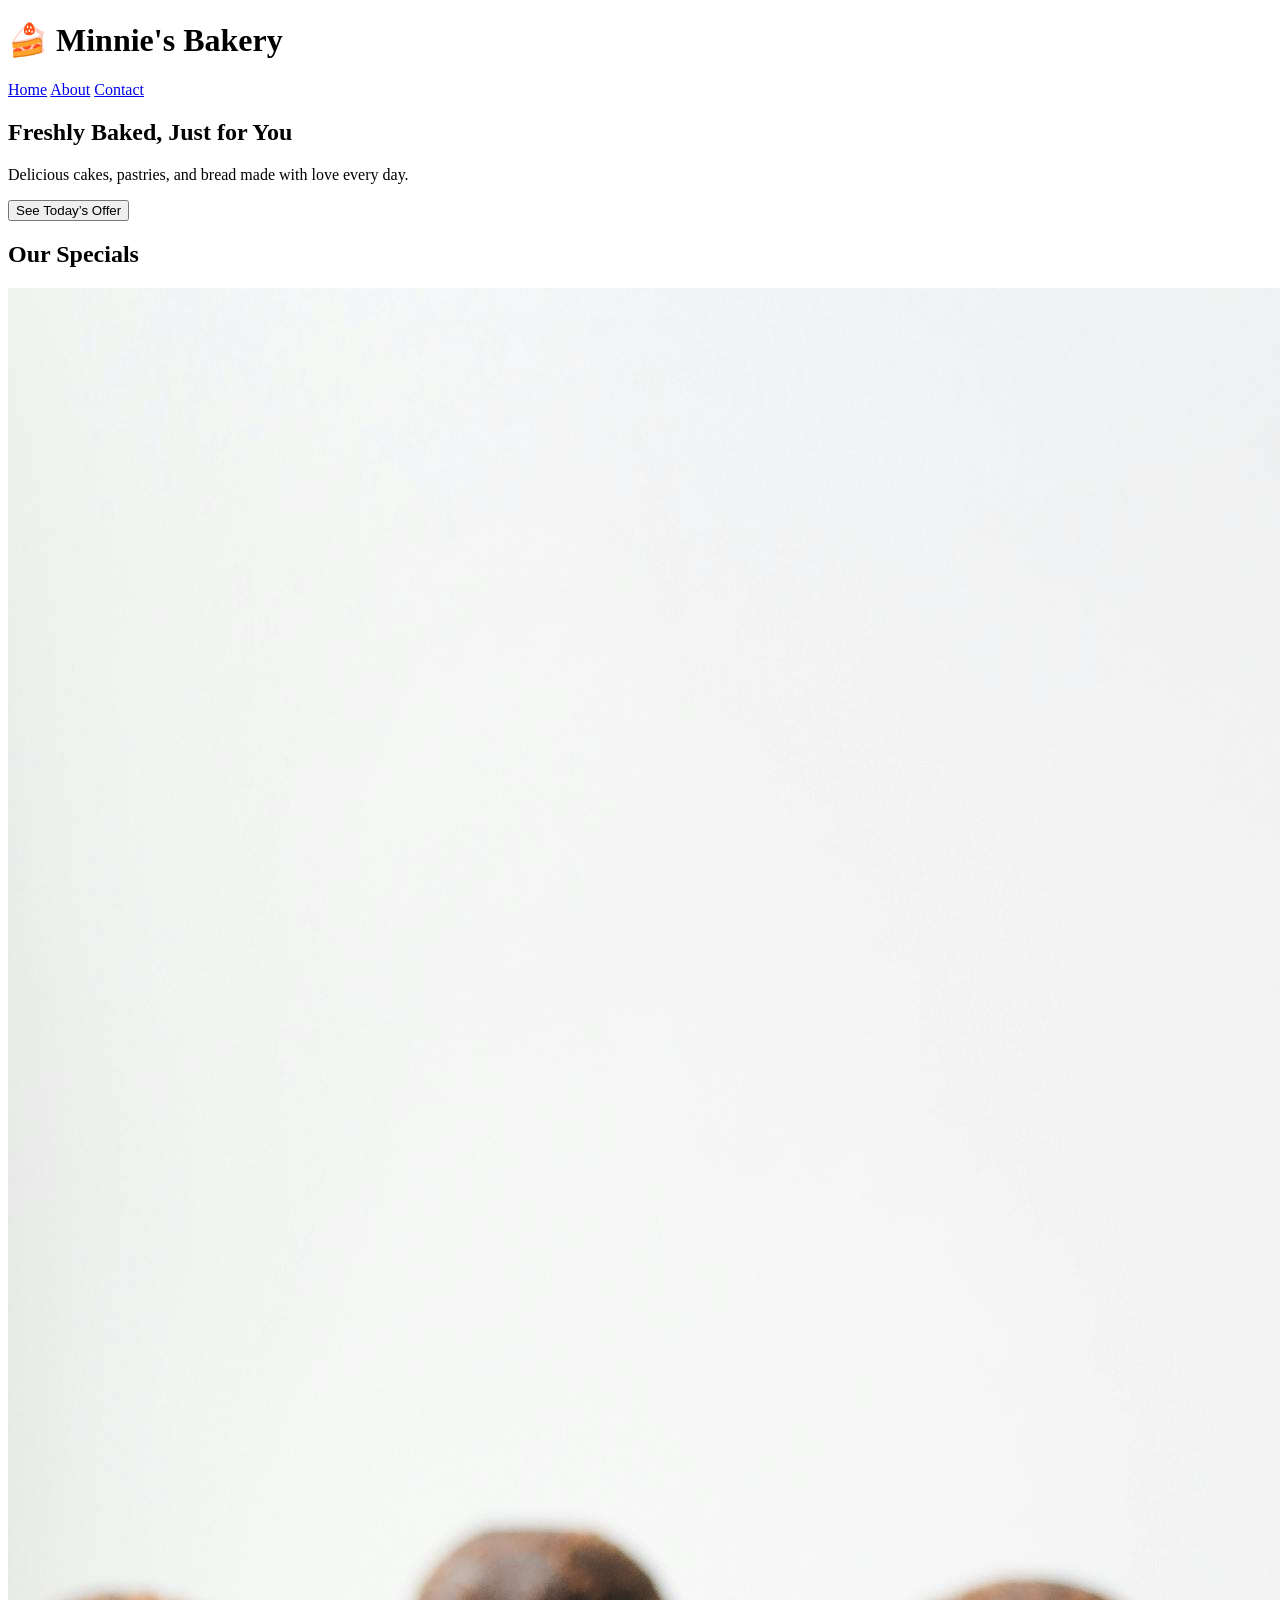
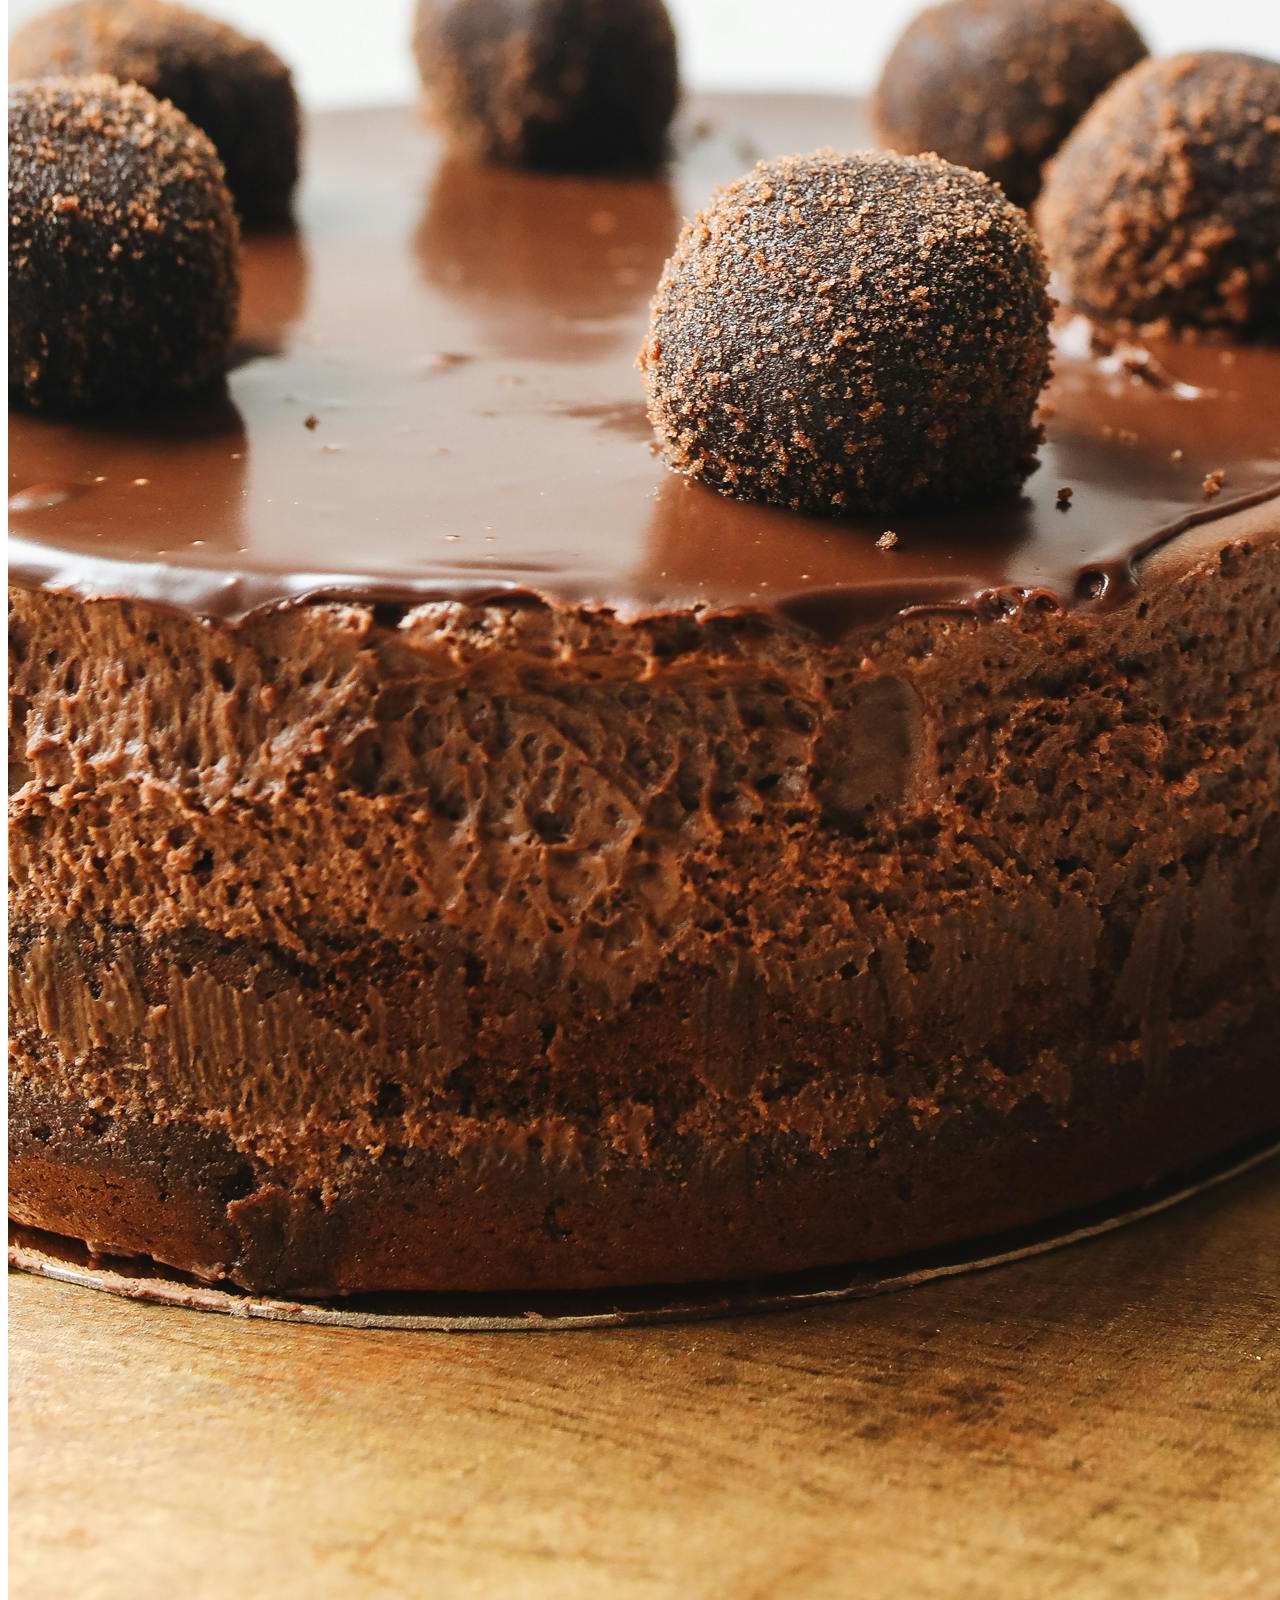
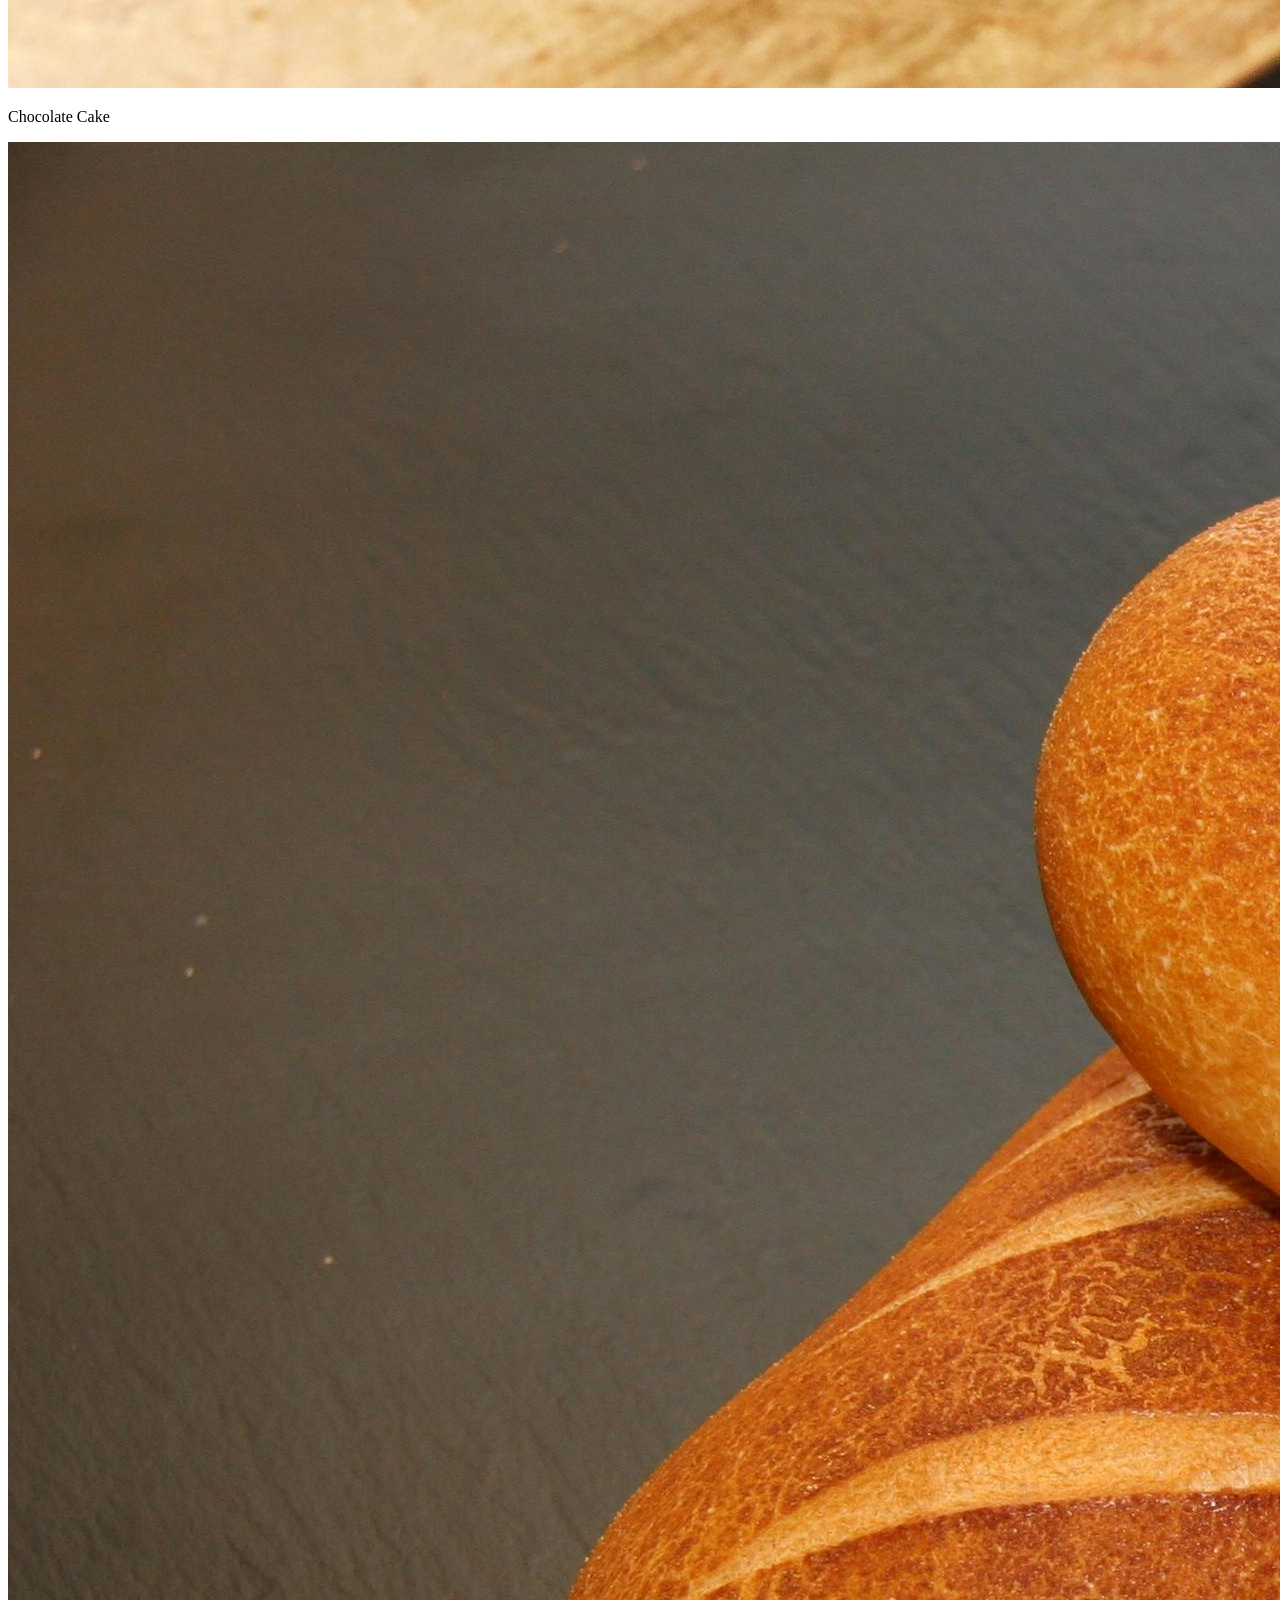
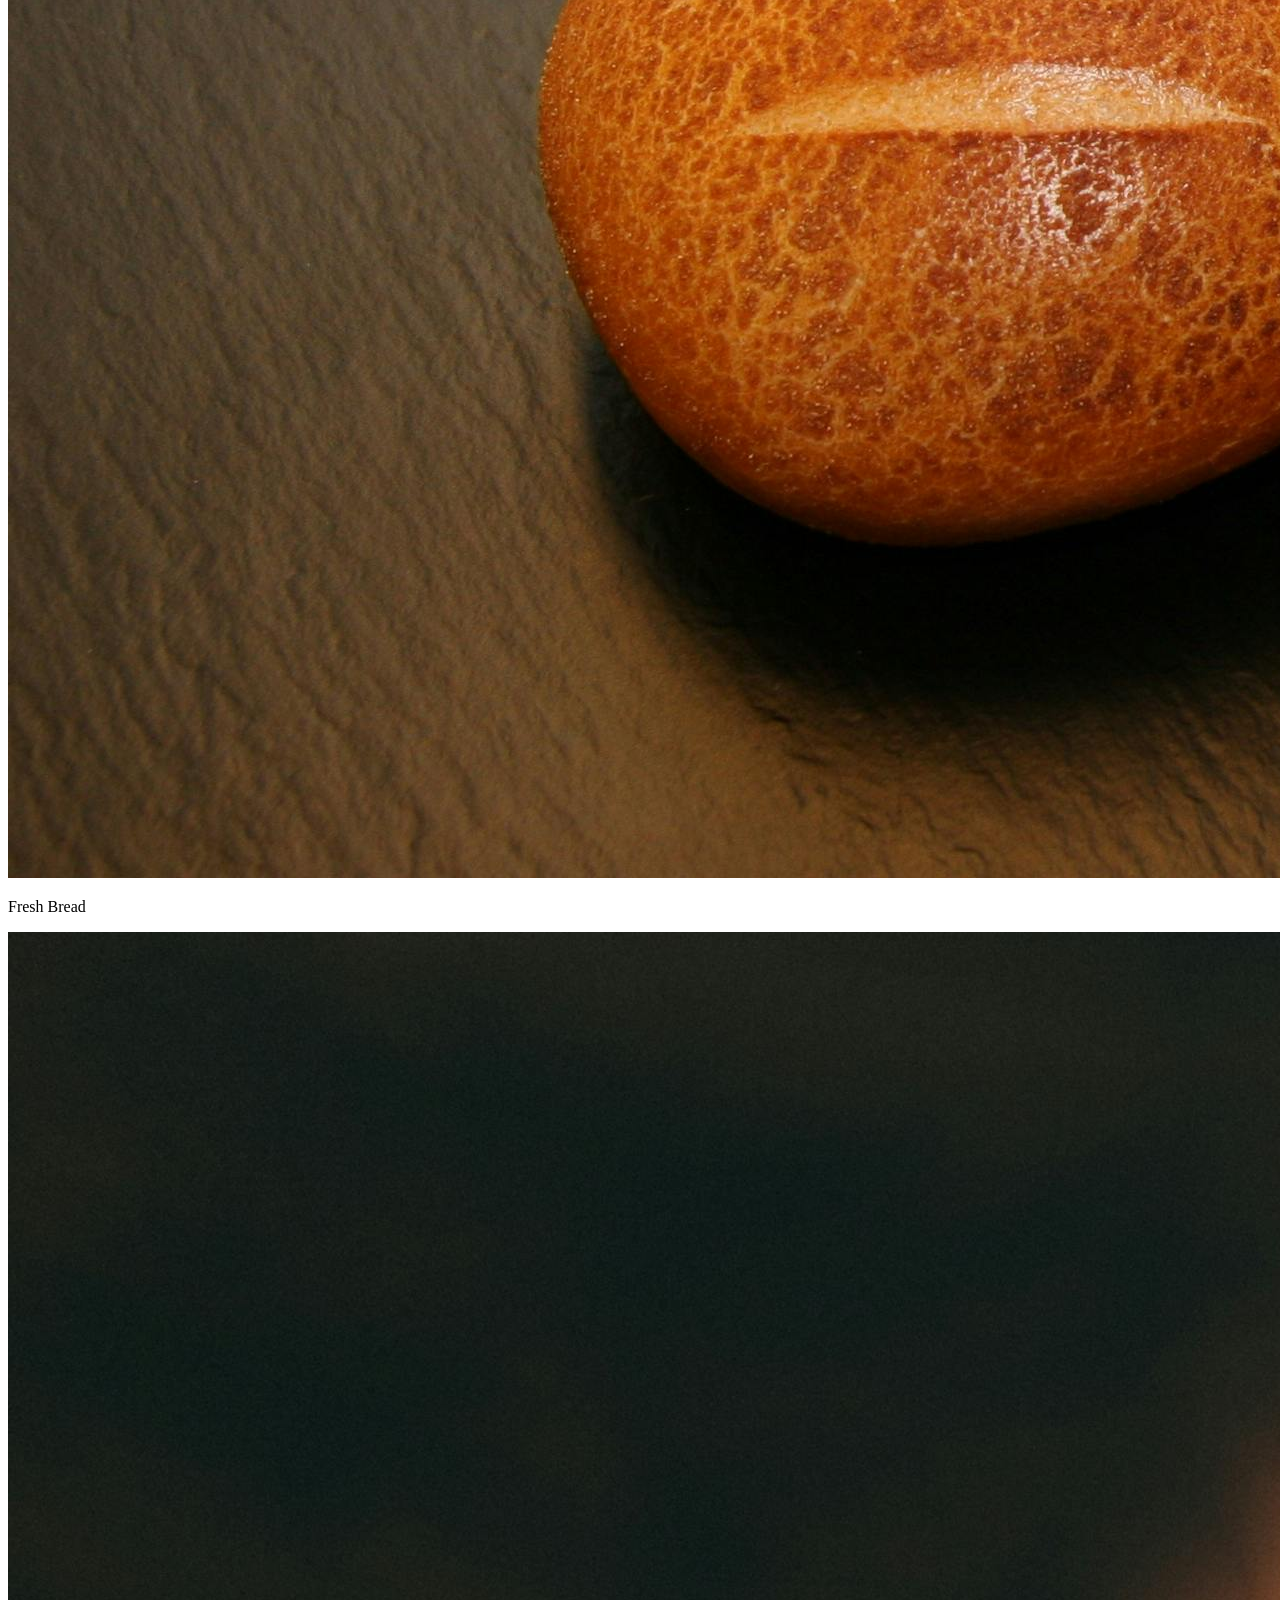
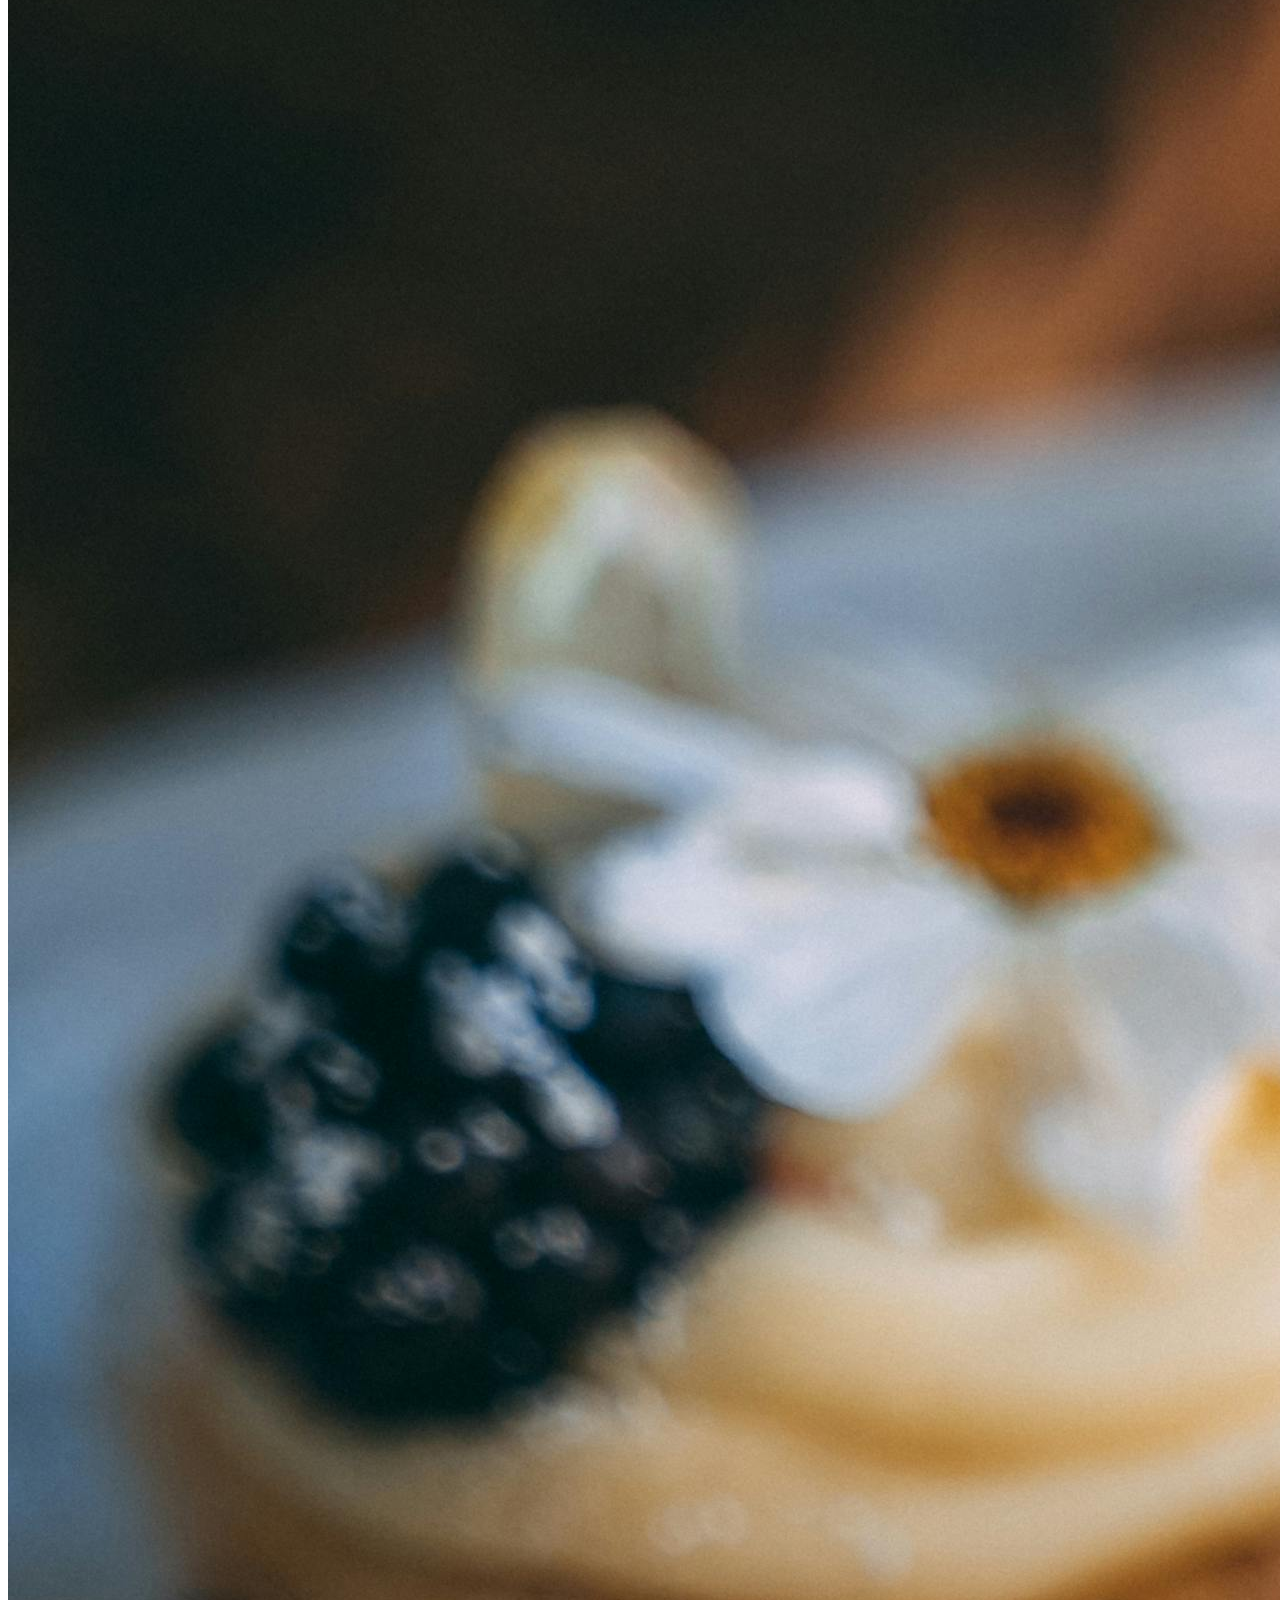
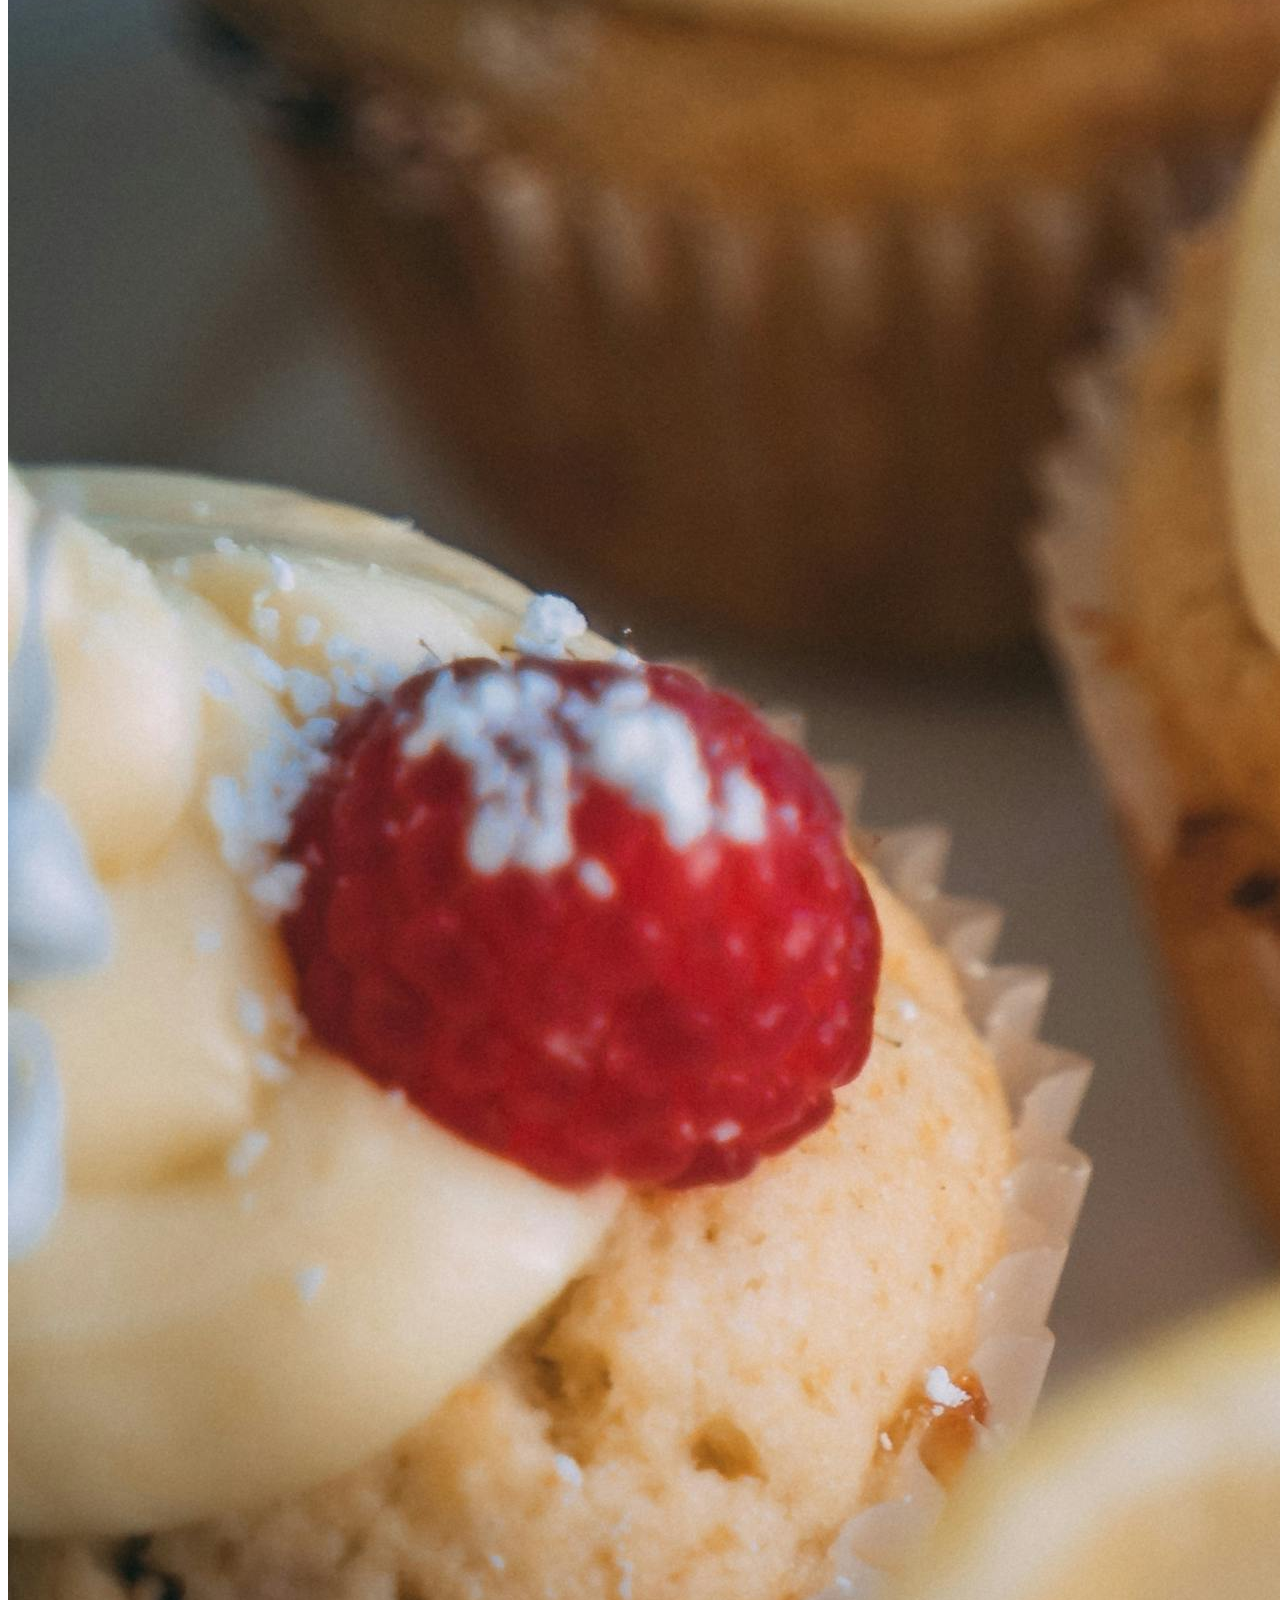
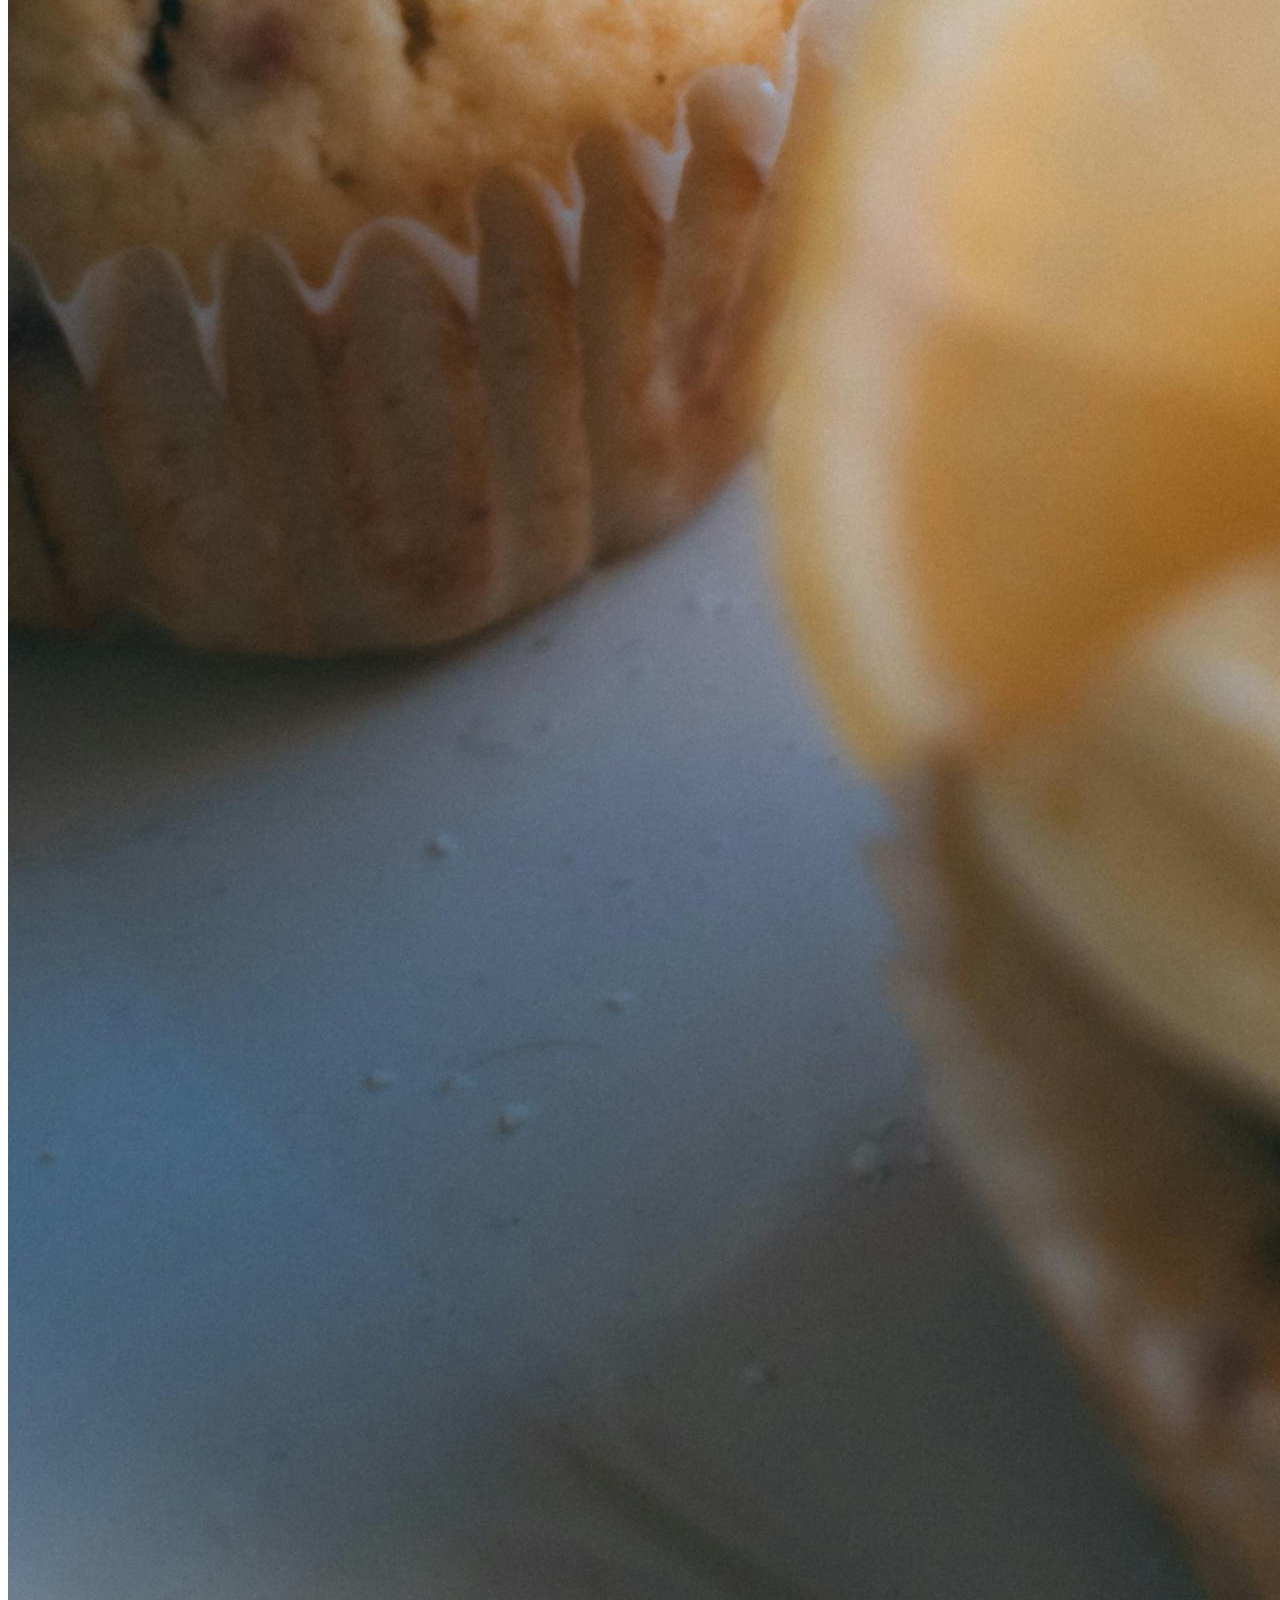
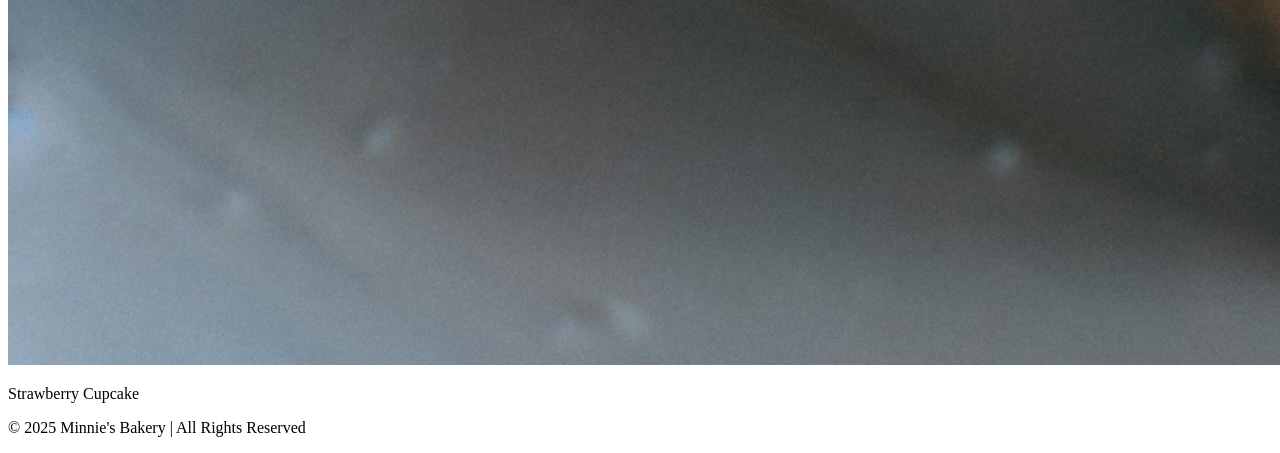
==== index.html @ 51b2b6a3 "Add files via upload" ====
<!DOCTYPE html>
<html lang="en">
<head>
  <meta charset="UTF-8">
  <meta name="viewport" content="width=device-width, initial-scale=1.0">
  <title>Minnie's Bakery - Home</title>
  <link rel="stylesheet" href="style/style.css">
</head>
<body>
  <header>
    <h1>🍰 Minnie's Bakery</h1>
    <nav>
      <a href="index.html">Home</a>
      <a href="about.html">About</a>
      <a href="contact.html">Contact</a>
    </nav>
  </header>

  <section class="hero">
    <h2>Freshly Baked, Just for You</h2>
    <p>Delicious cakes, pastries, and bread made with love every day.</p>
    <button onclick="showOffer()">See Today’s Offer</button>
  </section>

  <section class="products">
    <h2>Our Specials</h2>
    <div class="grid">
      <div class="card"><img src="chocolate cake.jpg" alt="Cake"><p>Chocolate Cake</p></div>
      <div class="card"><img src="bread.jpg" alt="Bread"><p>Fresh Bread</p></div>
      <div class="card"><img src="cupcake.jpg" alt="Cupcake"><p>Strawberry Cupcake</p></div>
    </div>
  </section>

  <footer>
    <p>© 2025 Minnie's Bakery | All Rights Reserved</p>
  </footer>

  <script src="js/script.js"></script>
</body>
</html>
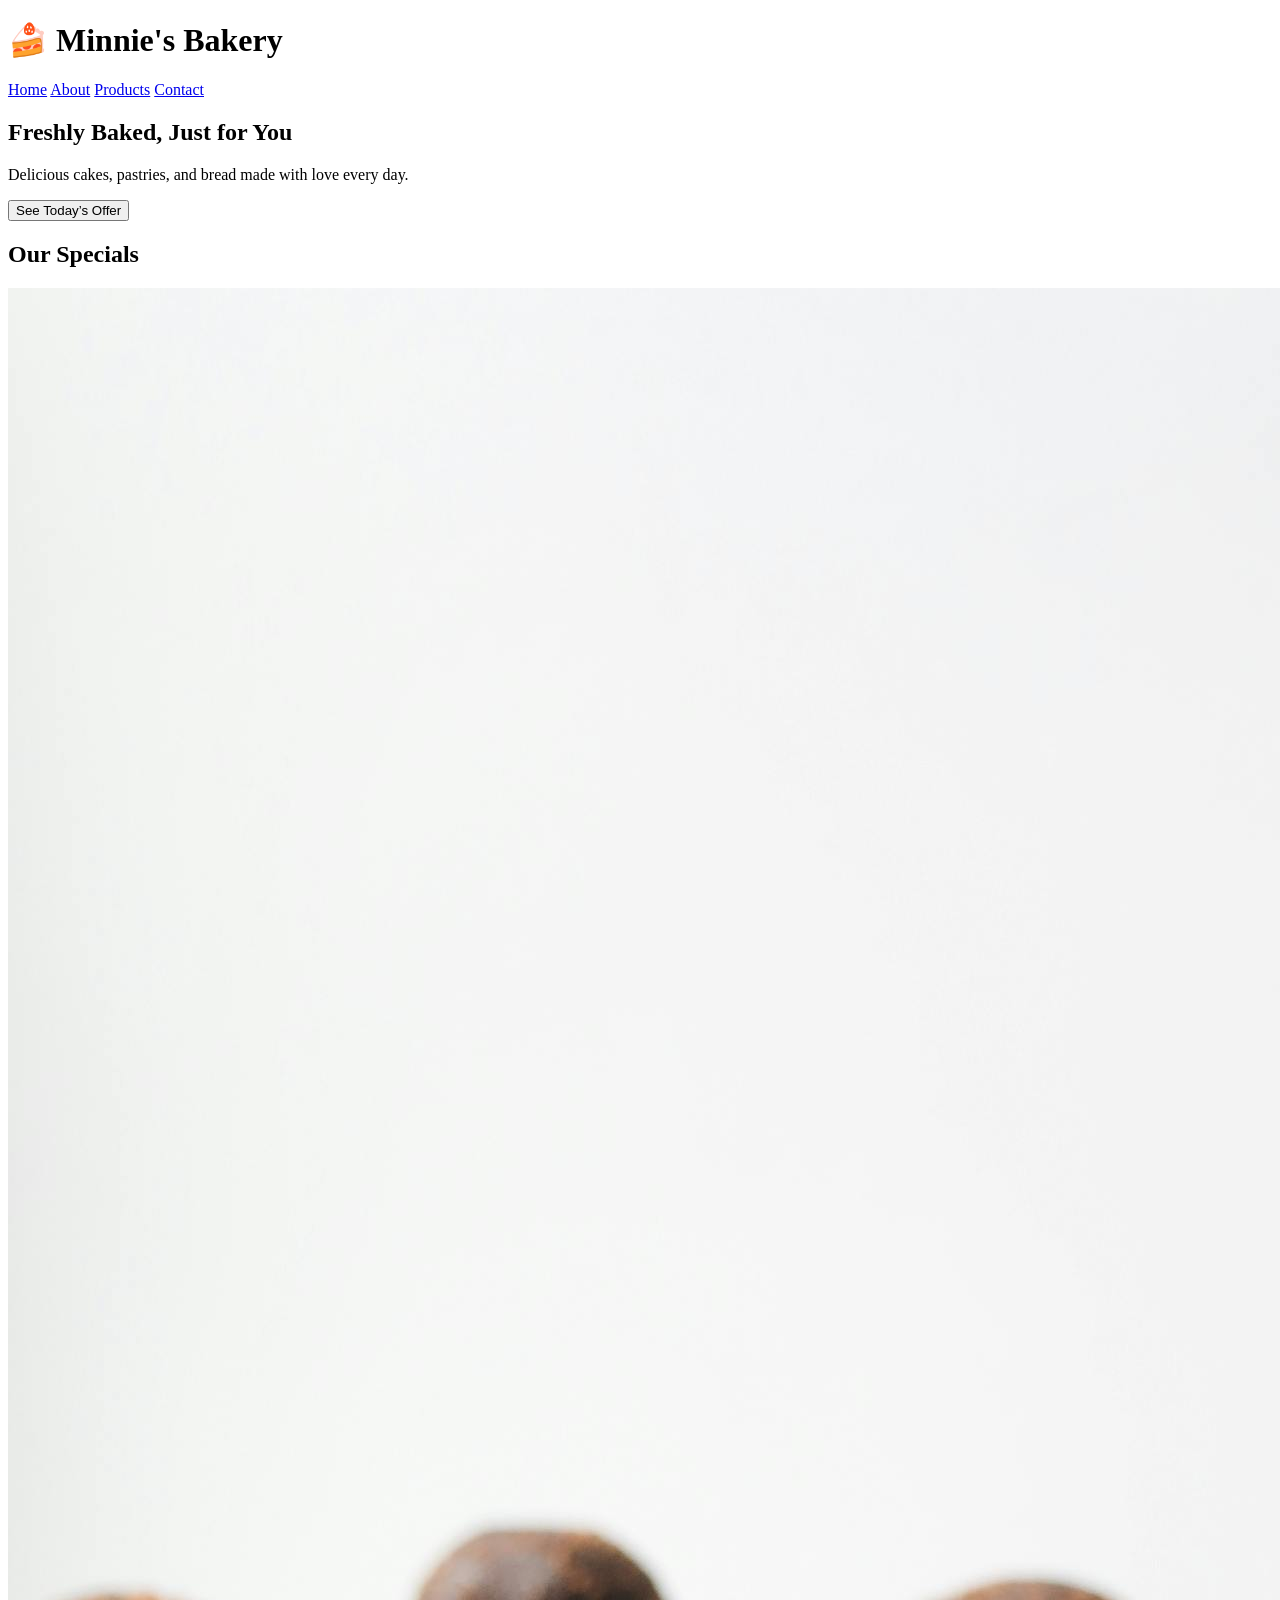
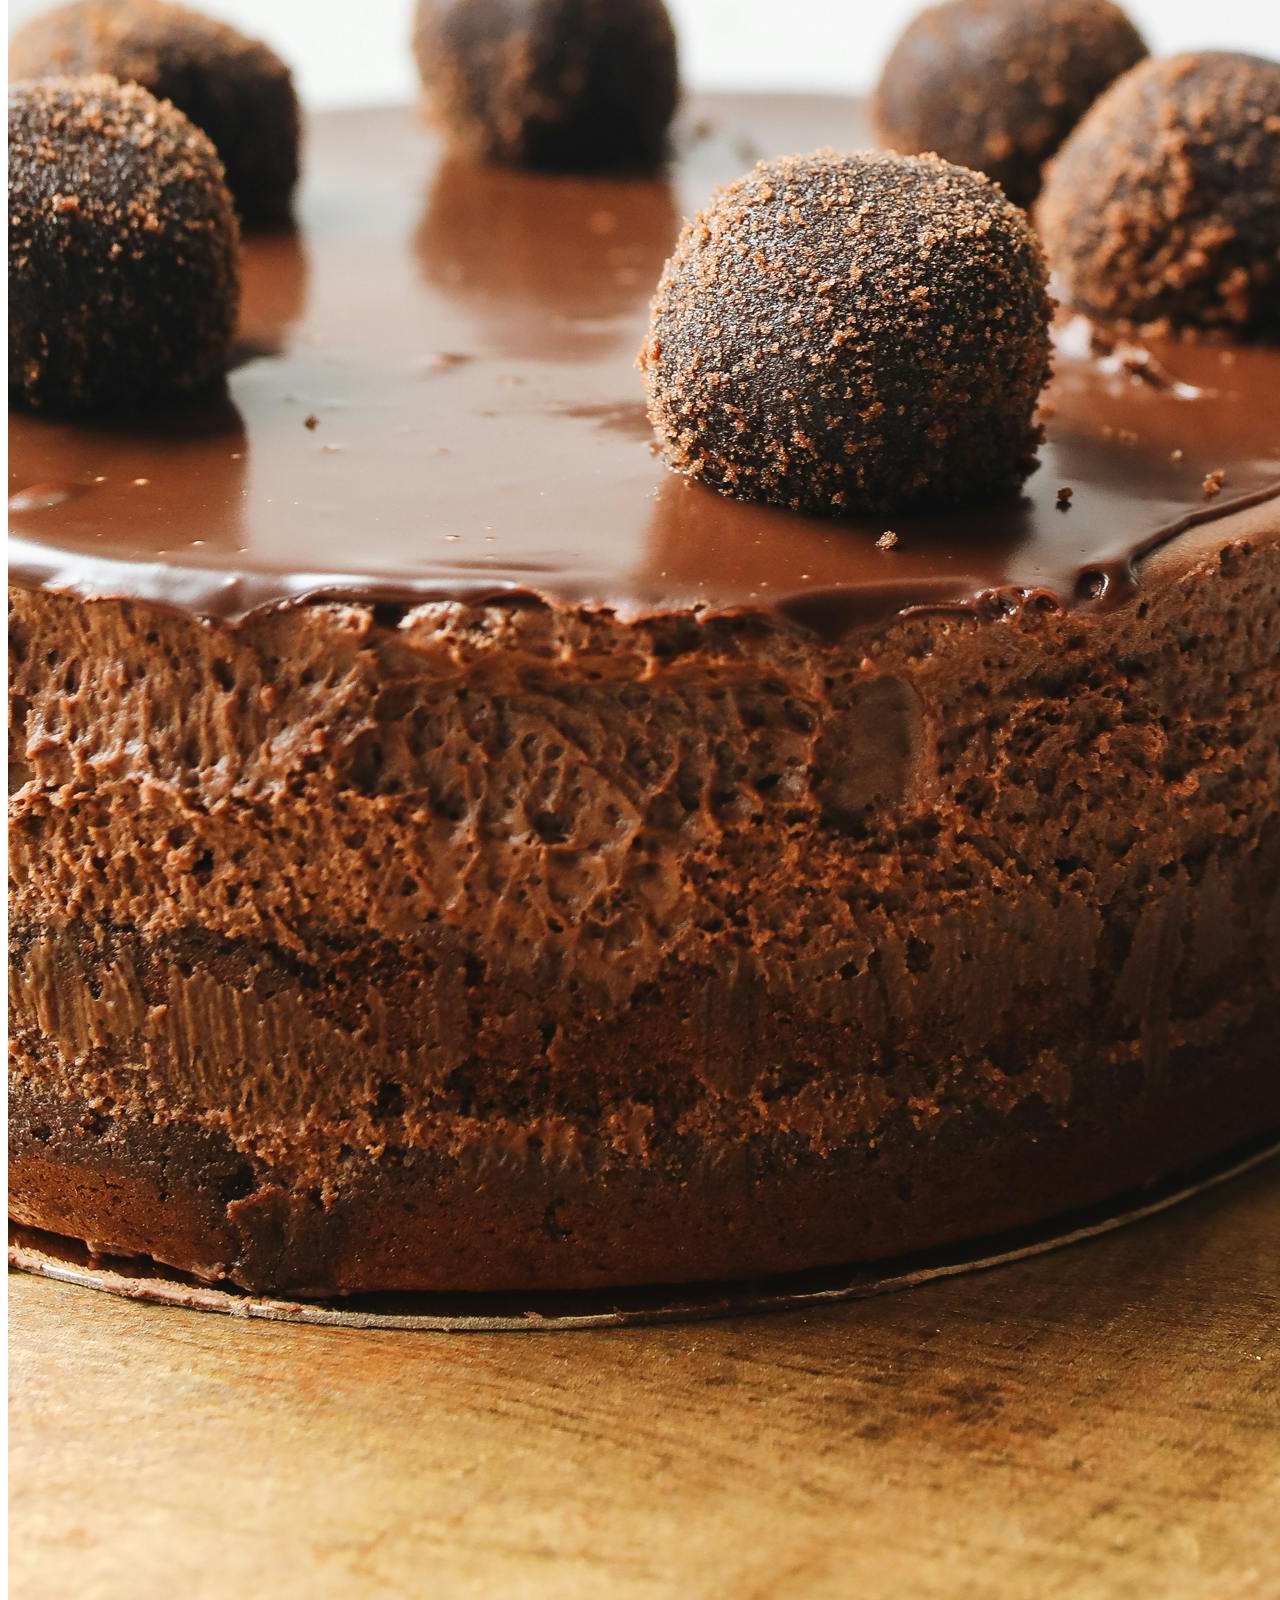
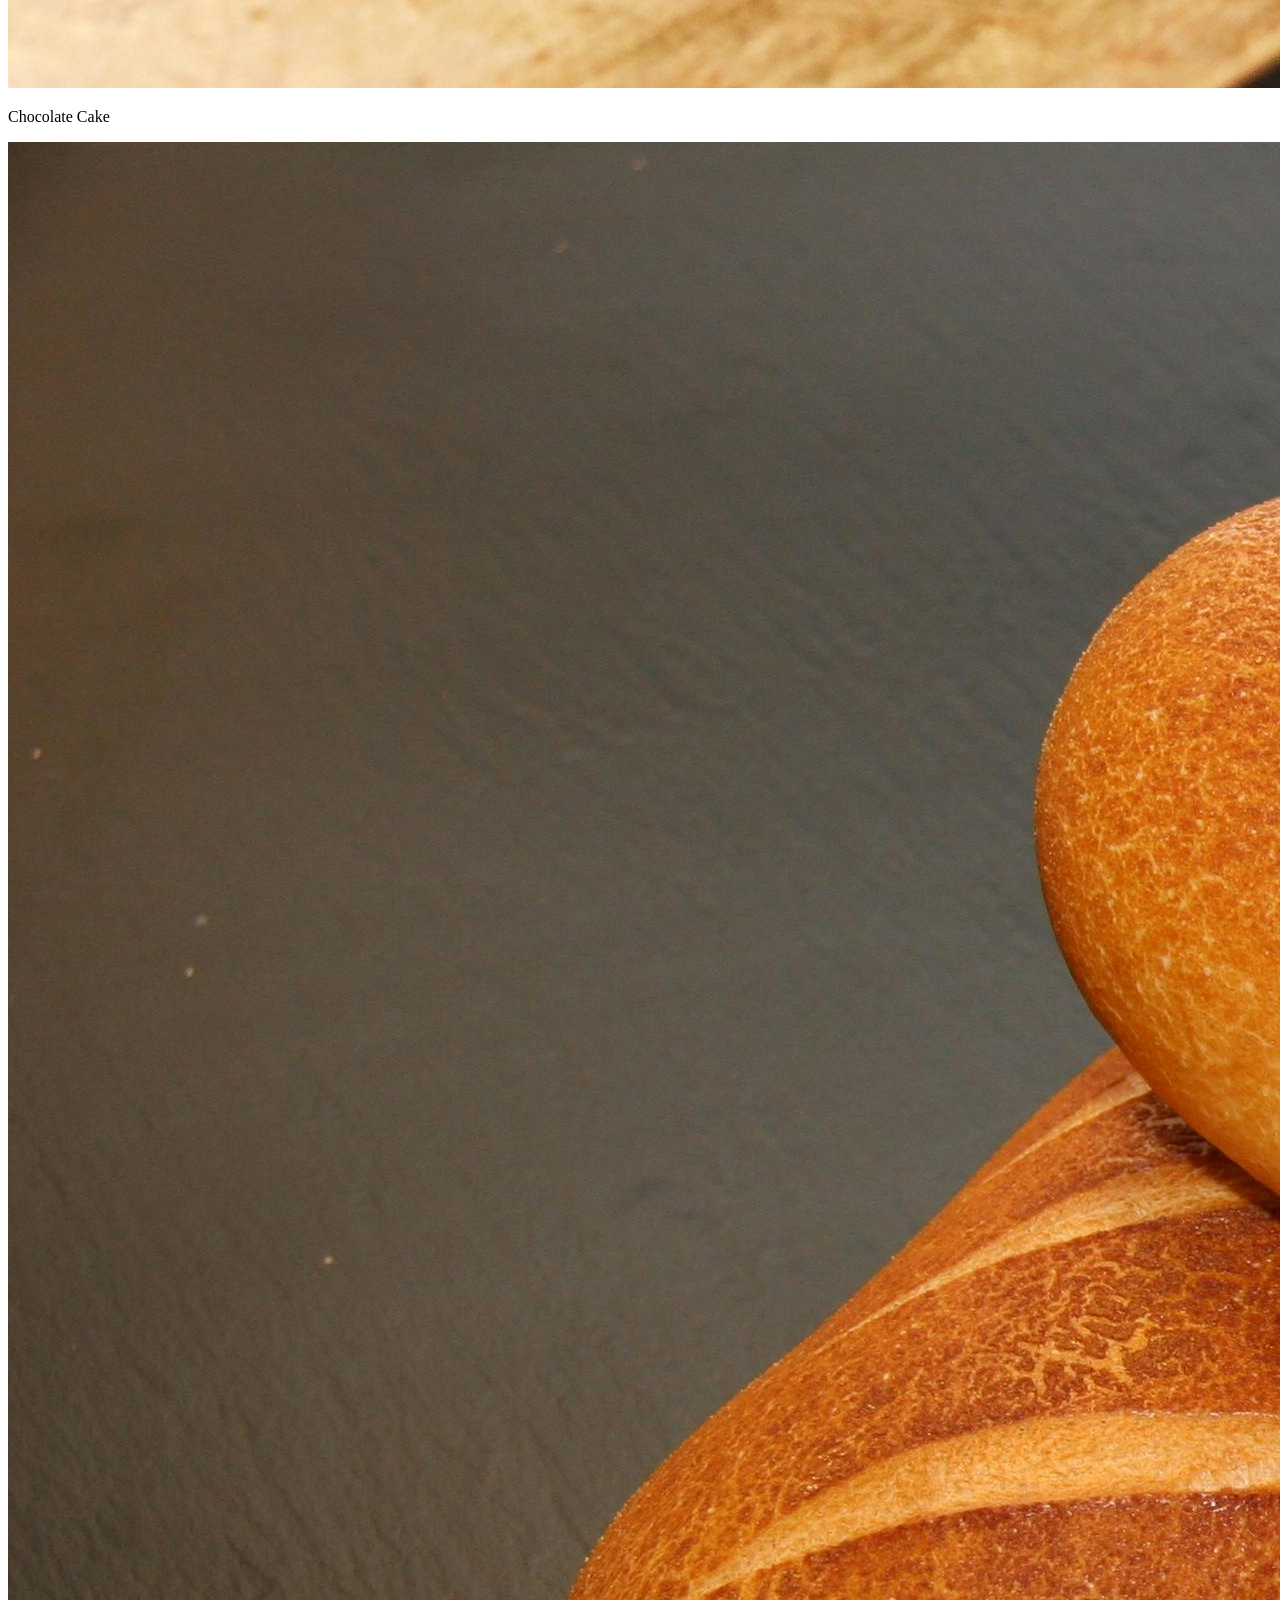
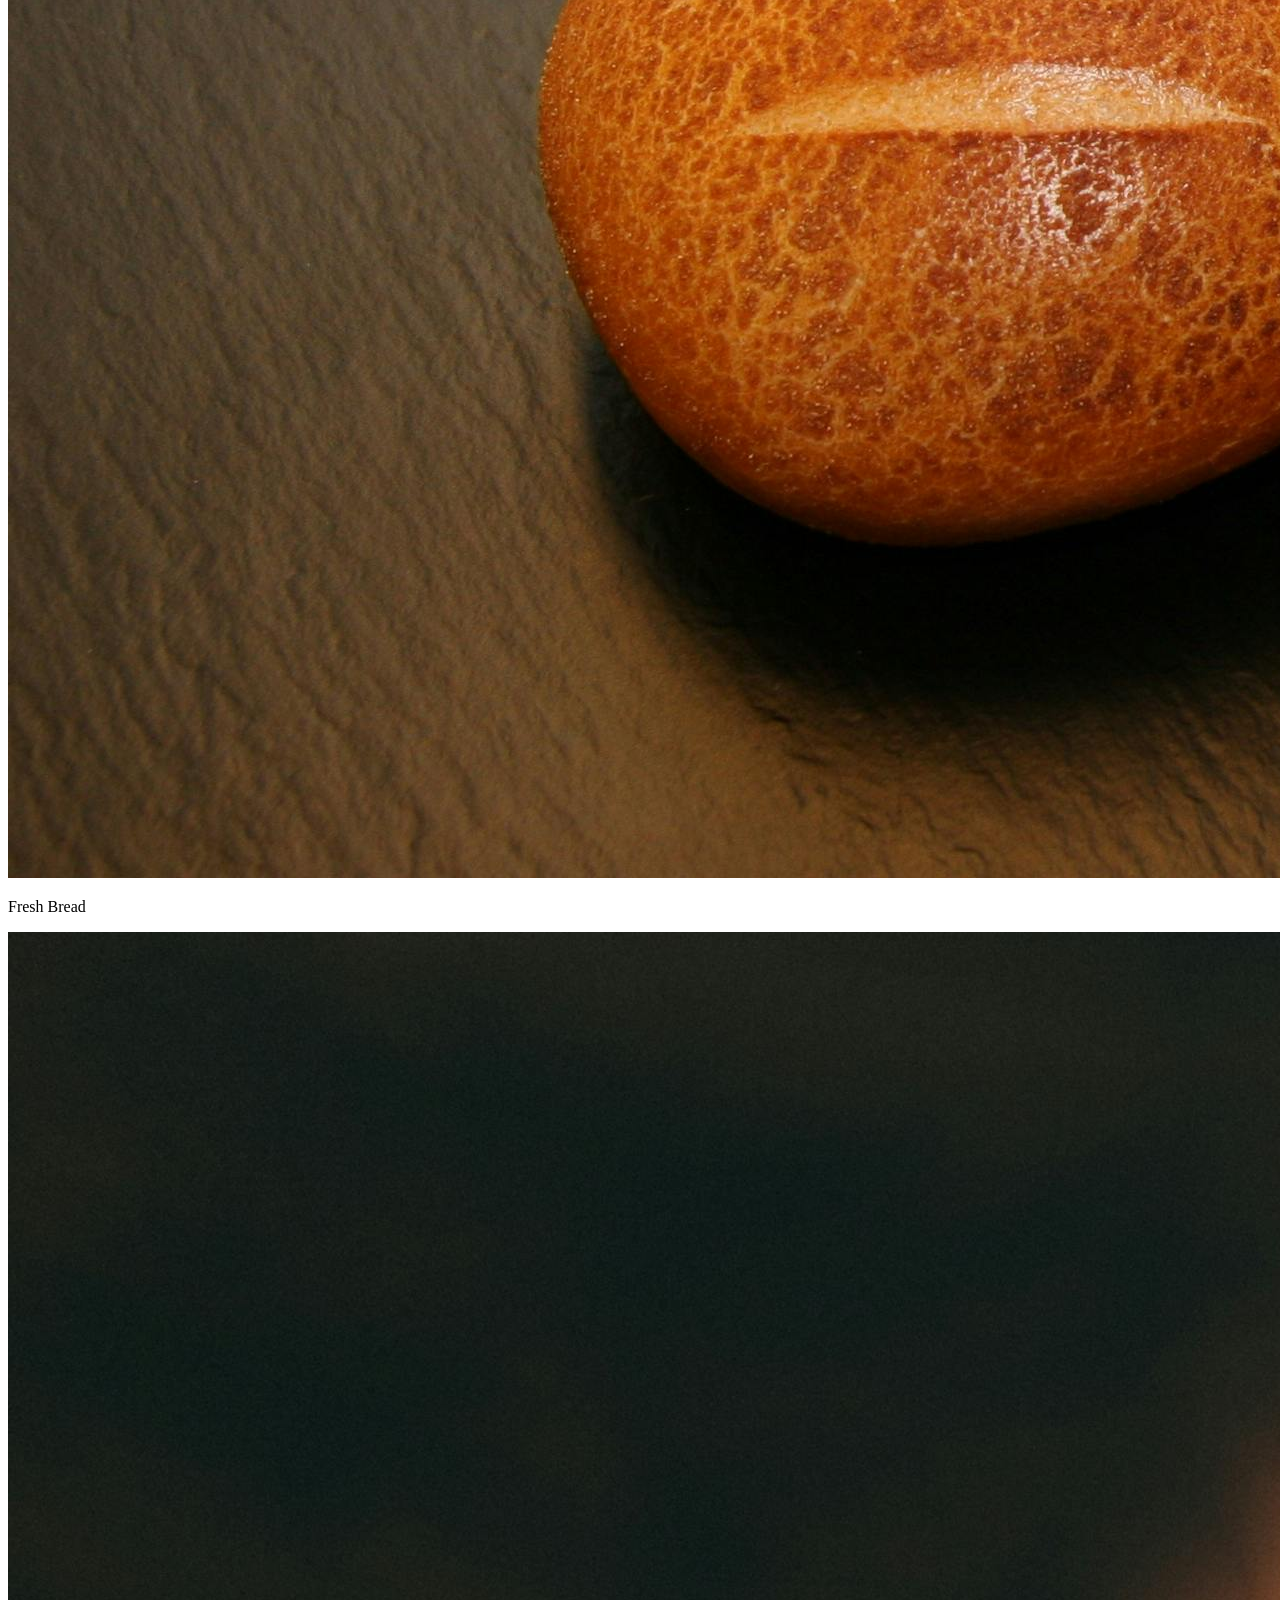
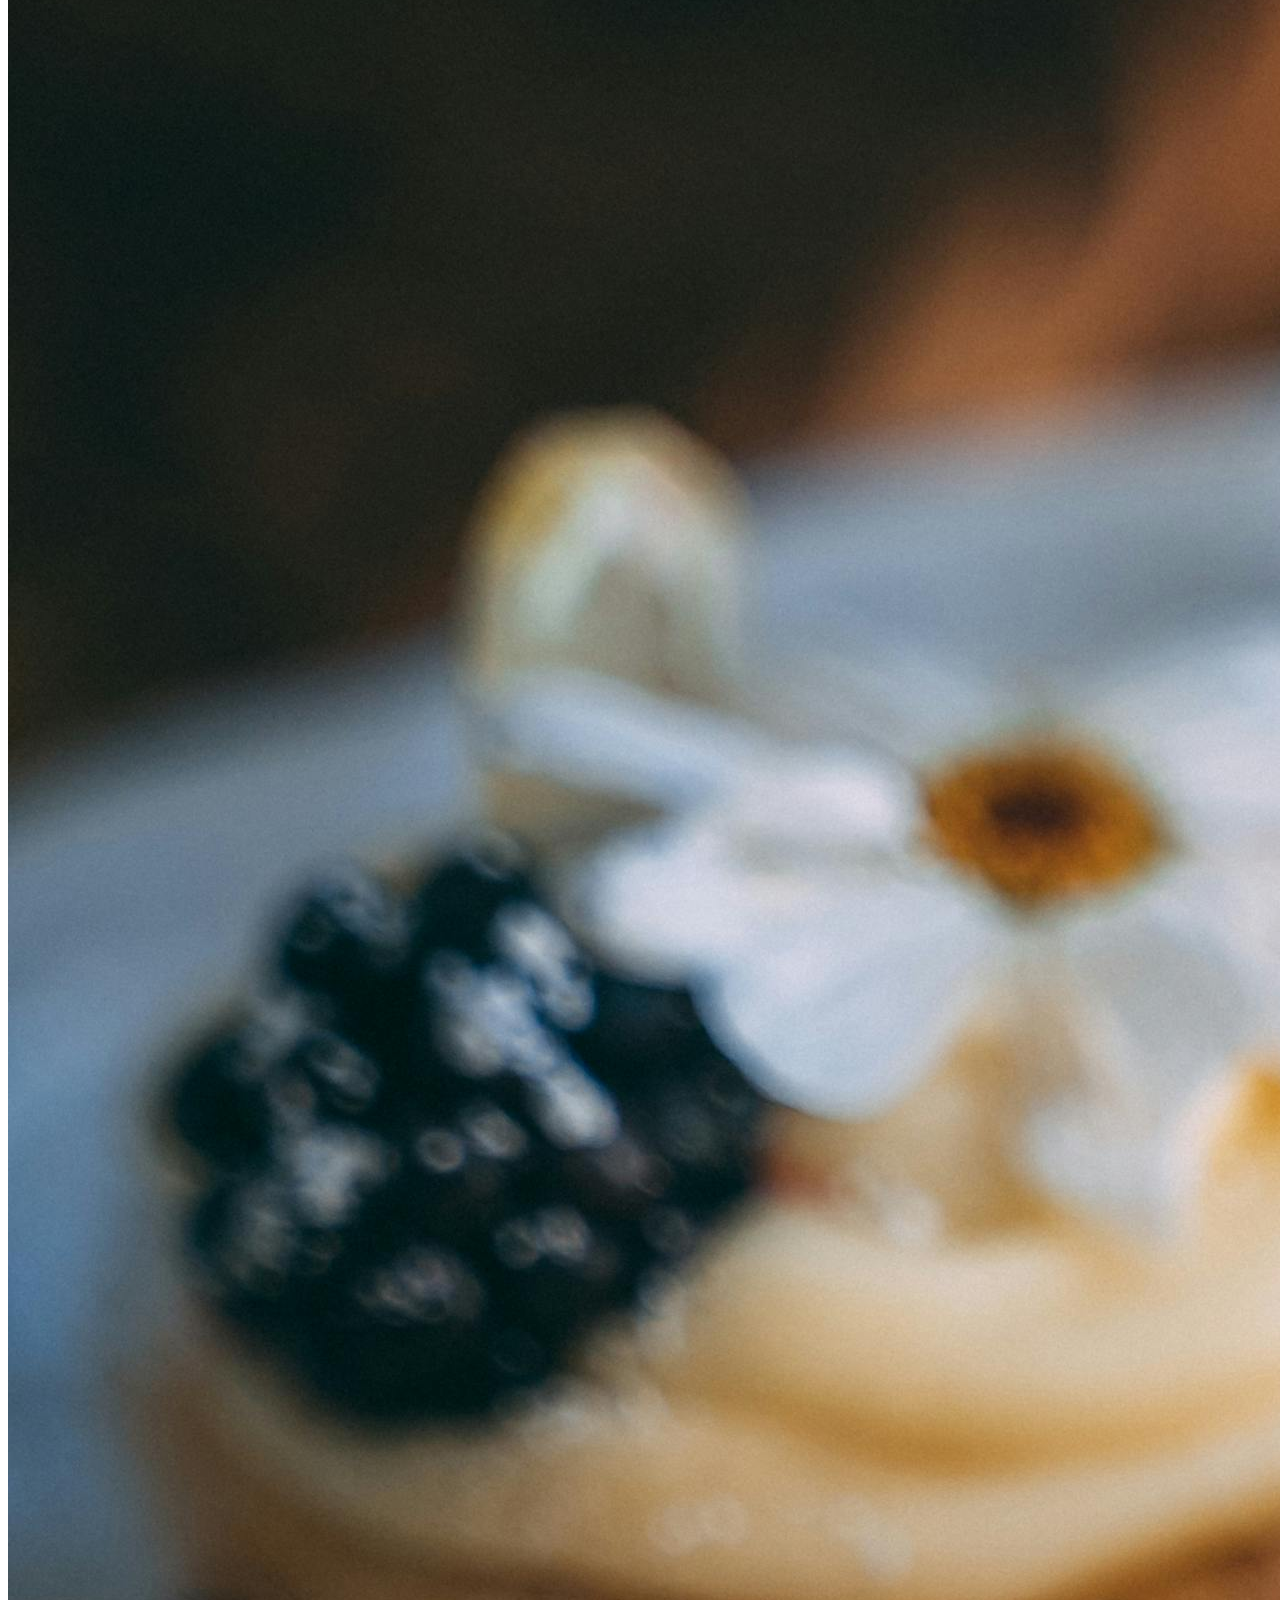
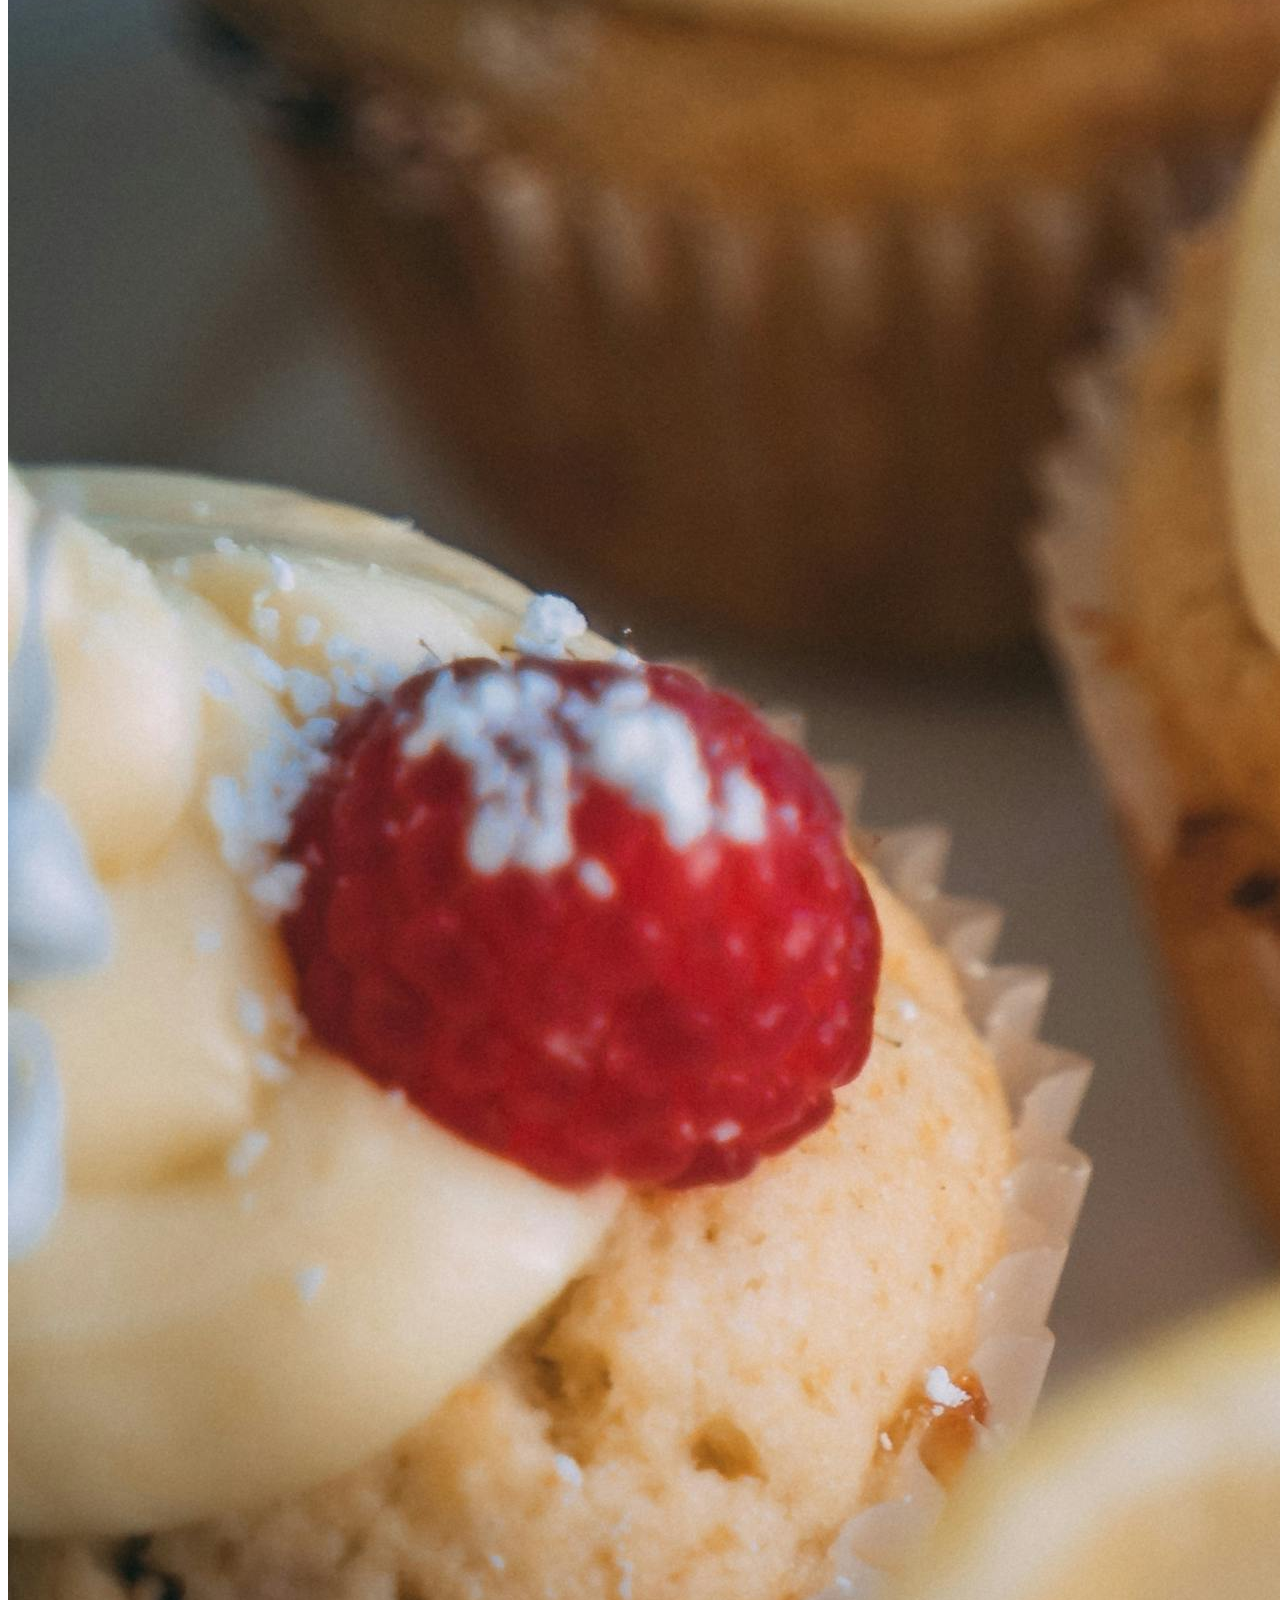
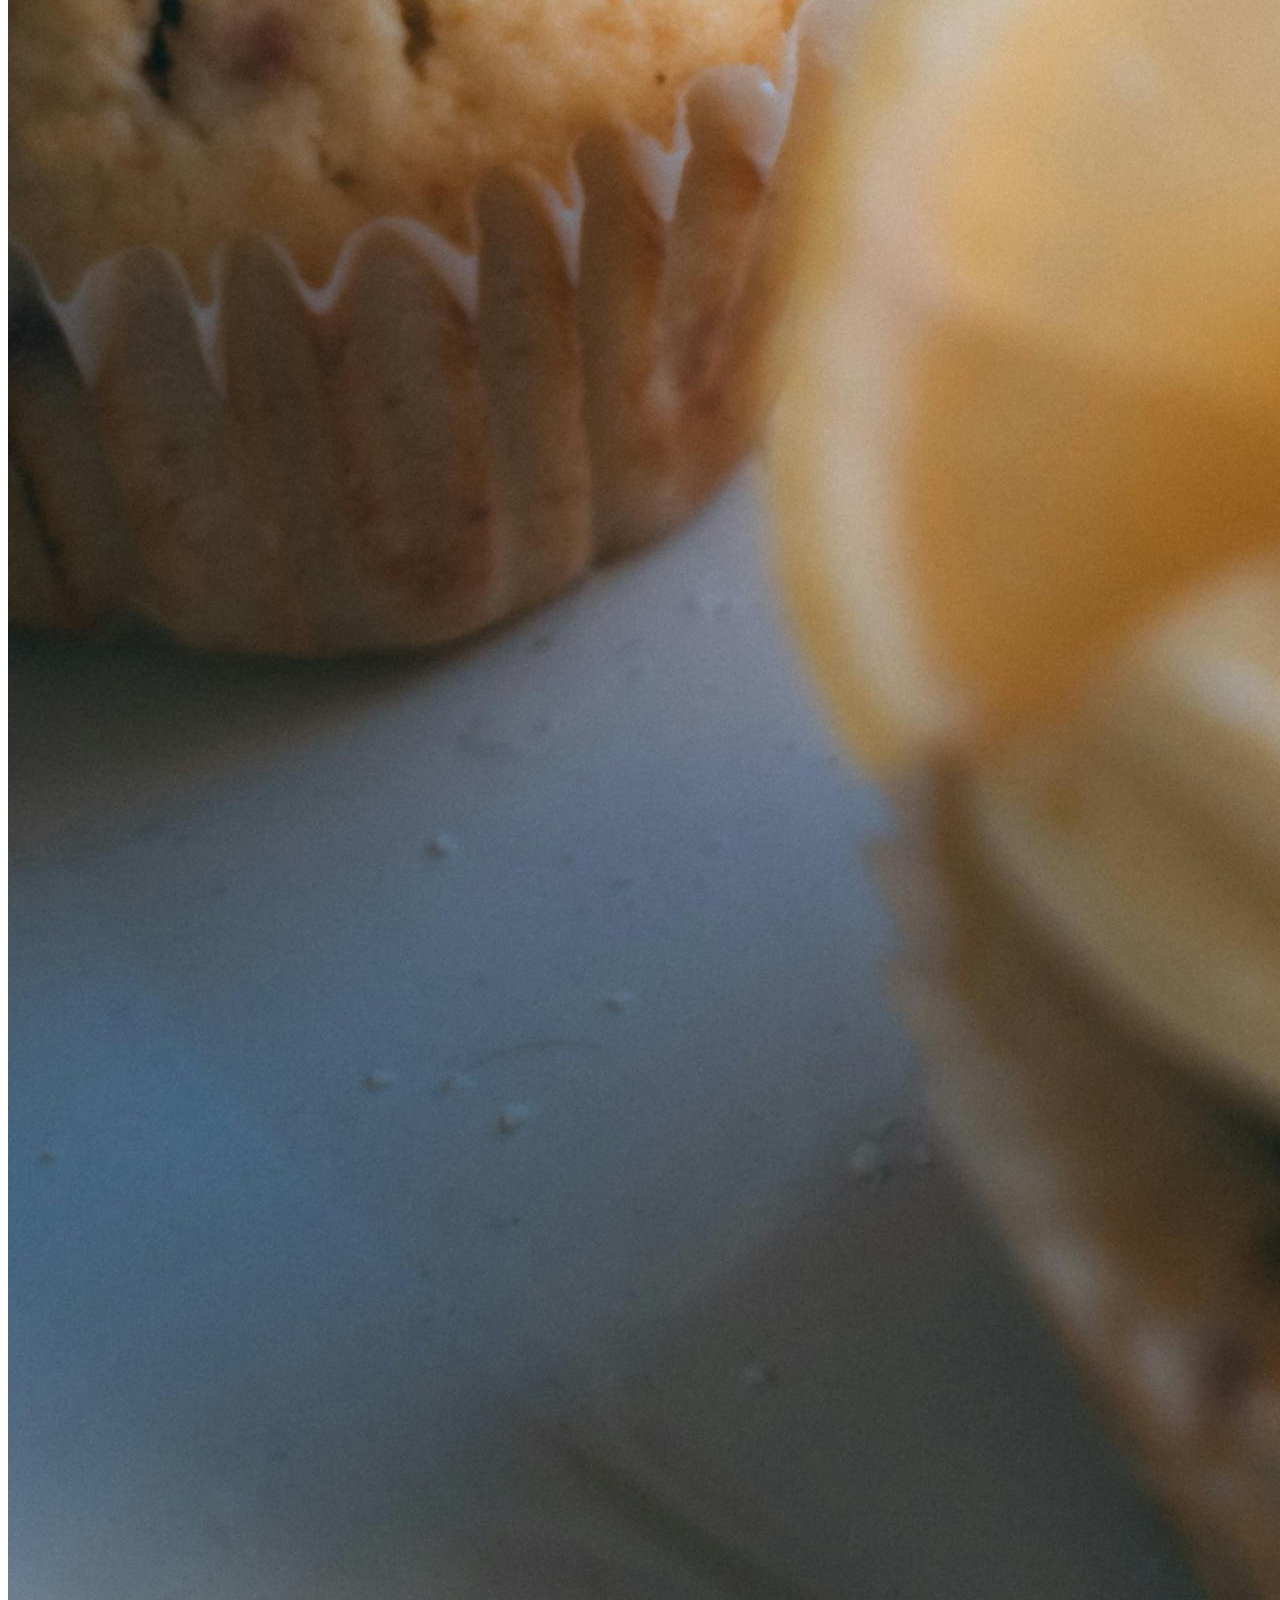
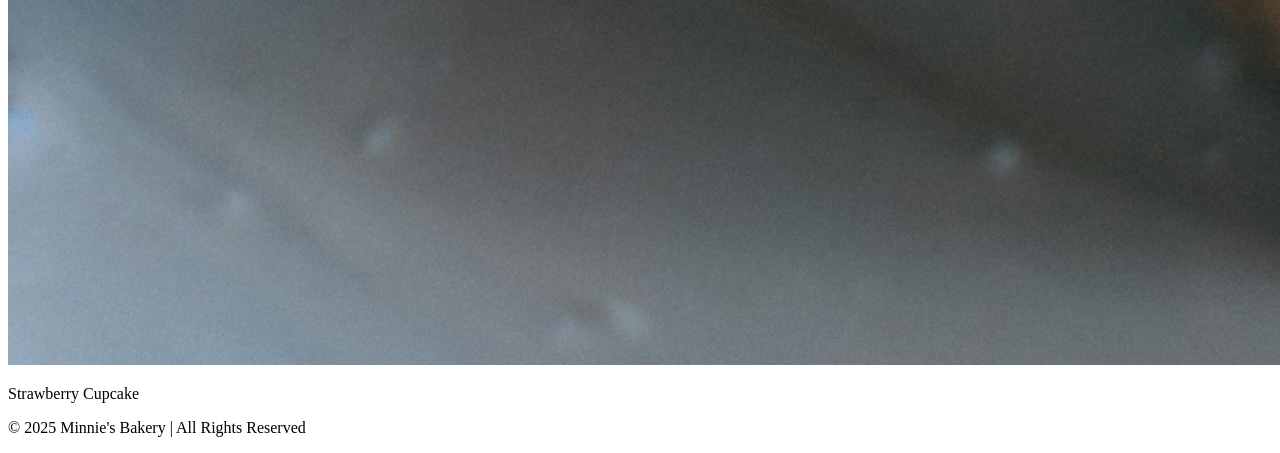
==== commit 12c510a4: "Update index.html" ====
--- a/index.html
+++ b/index.html
@@ -12,6 +12,7 @@
     <nav>
       <a href="index.html">Home</a>
       <a href="about.html">About</a>
+      <a href="products.html">Products</a>
       <a href="contact.html">Contact</a>
     </nav>
   </header>
@@ -37,4 +38,5 @@
 
   <script src="js/script.js"></script>
 </body>
-</html>+
+</html>
